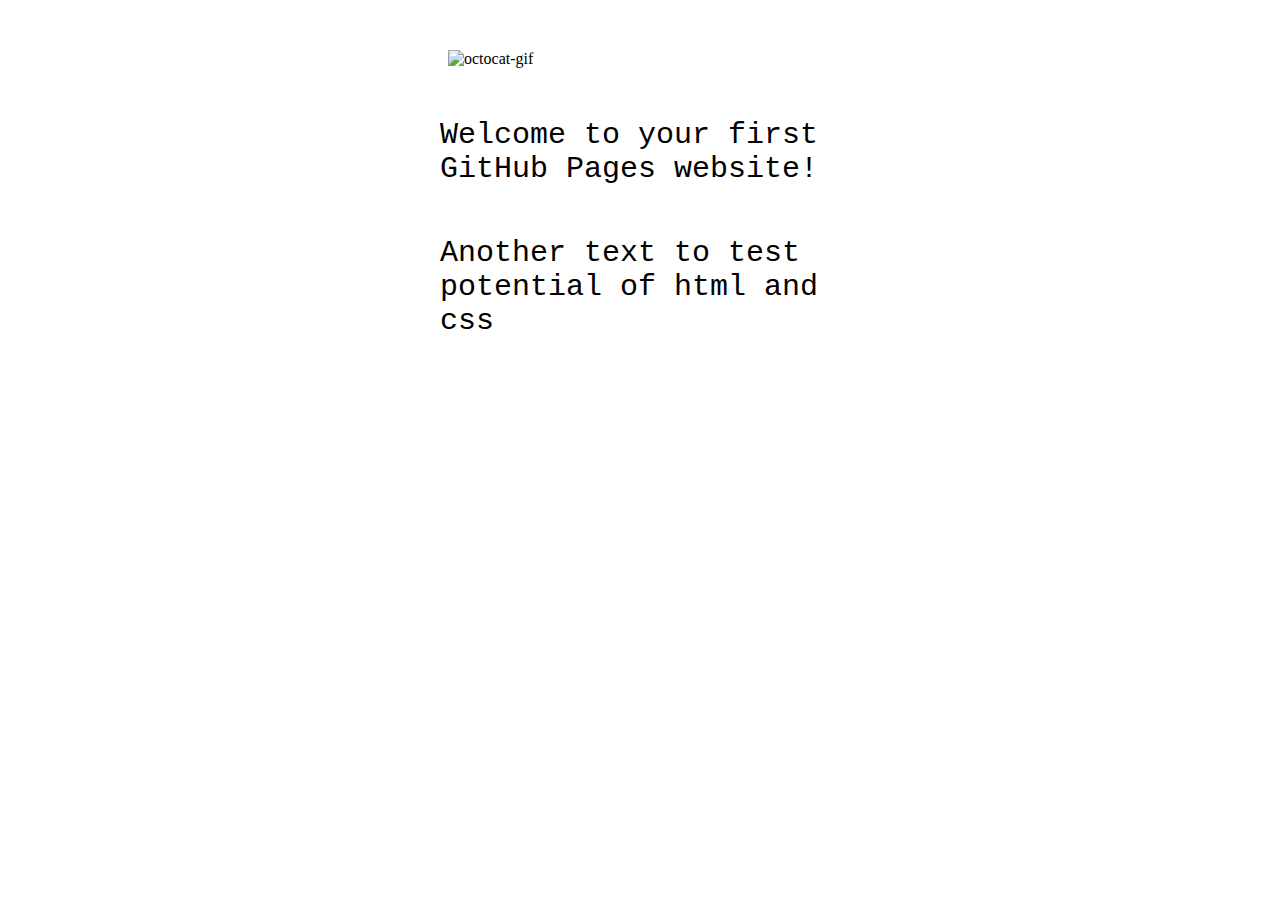
==== index.html @ 8db2c9a0 "Add test" ====
<!DOCTYPE html>

<html>
<head>
  <meta http-equiv="Content-Type" content="text/html; charset=utf-8"/>
  <title>Quviry world!</title>
  <LINK href="styles.css" rel="stylesheet" type="text/css">
</head>

<body>

<img src="https://octodex.github.com/images/daftpunktocat-thomas.gif" id="octocat" alt="octocat-gif" />

<p>Welcome to your first GitHub Pages website!</p>
  <p>Another text to test potential of html and css</p>

</body>
</html>
---- styles.css ----
* {
  margin:0px;
  padding:0px;
}

#octocat {
  display: block;
  width:384px;
  margin: 50px auto;
}

p {
  display: block;
  width: 400px;
  margin: 50px auto;
  font: 30px Monaco,"Courier New","DejaVu Sans Mono","Bitstream Vera Sans Mono",monospace;
}
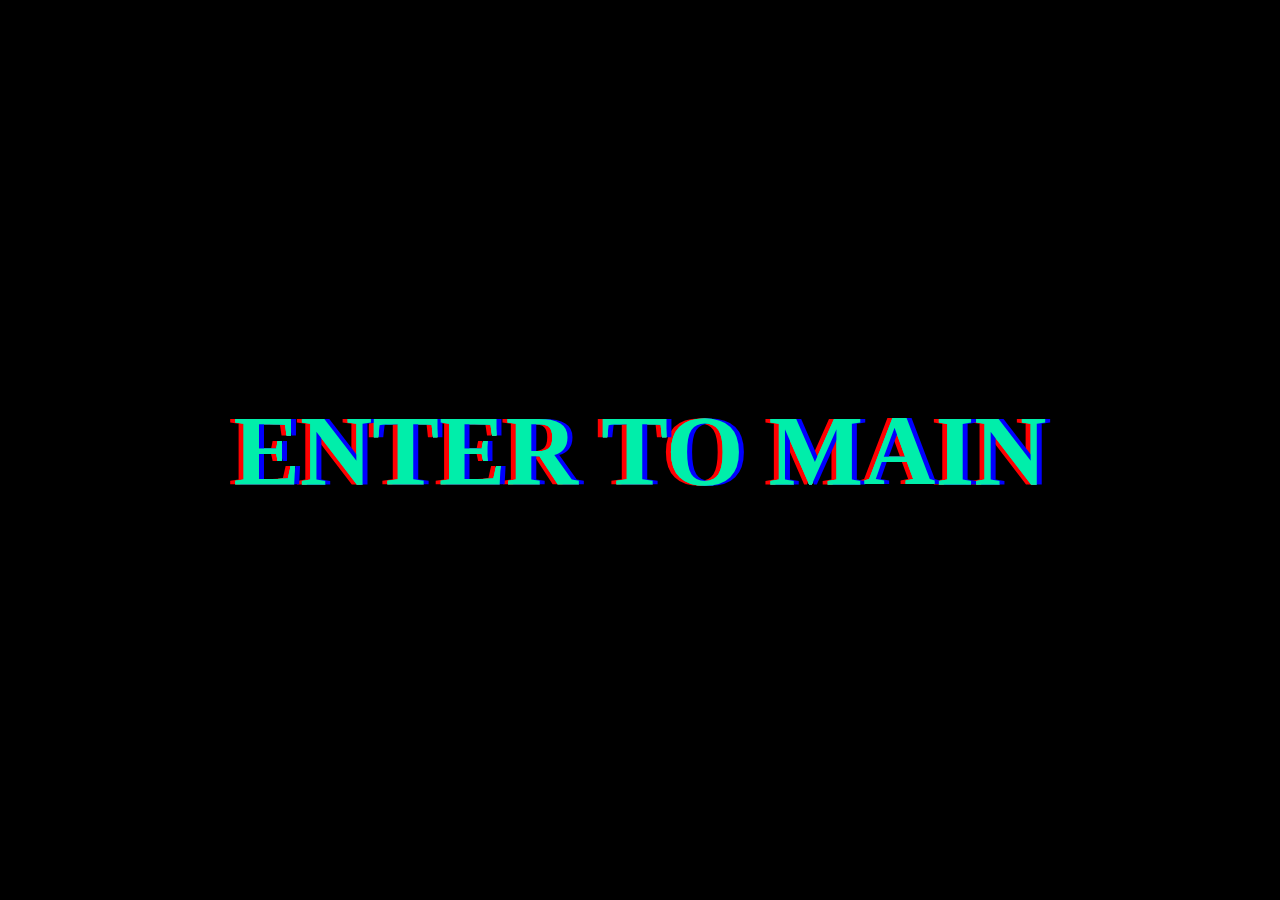
==== commit 0f503ba6: "Firststeps builded" ====
--- a/index.html
+++ b/index.html
@@ -1,18 +1,22 @@
 <!DOCTYPE html>
 
 <html>
-<head>
-  <meta http-equiv="Content-Type" content="text/html; charset=utf-8"/>
-  <title>Quviry world!</title>
-  <LINK href="styles.css" rel="stylesheet" type="text/css">
-</head>
+  <head>
+    <meta http-equiv="Content-Type" content="text/html; charset=utf-8"/>
+    <title>Quviry world!</title>
+    <LINK href="Styles/index_style.css" rel="stylesheet" type="text/css">
+  </head>
 
-<body>
+  <body>
+  <!--        <img src="https://octodex.github.com/images/daftpunktocat-thomas.gif" id="octocat" alt="octocat-gif" /> -->
+    <div class="top">
+      <div class="welcome">ENTER TO MAIN</div>
+    </div>
+  <div class="WhatWeAre">
 
-<img src="https://octodex.github.com/images/daftpunktocat-thomas.gif" id="octocat" alt="octocat-gif" />
+  </div>
+  <div class="WhatWeDo">
 
-<p>Welcome to your first GitHub Pages website!</p>
-  <p>Another text to test potential of html and css</p>
-
-</body>
+  </div>
+  </body>
 </html>
--- a/Styles/index_style.css
+++ b/Styles/index_style.css
@@ -0,0 +1,192 @@
+* {
+  margin: 0 ;
+  padding: 0 ;
+}
+body,html {
+  background-color: black ;
+  color: aliceblue ;
+  width: 100%;
+  height: 100%;
+}
+/* welcome header */
+.top{
+  display: flex;
+  justify-content: center ;
+  align-items: center;
+  height: 100% ;
+}
+.welcome{
+  font-size: 100px;
+  font-weight: 600;
+  font-family: Molot;
+  text-align: center ;
+  position: relative;
+  padding: 30px;
+}
+.welcome::before , .welcome::after {
+  content: "ENTER TO MAIN" ;
+  position: absolute;
+  top: 0px ;
+  left: -30px ;
+  height: 100% ;
+  width: 100% ;
+  overflow: hidden ;
+  padding: 30px ;
+  z-index: 1;
+  color: #00eeaa;
+}
+.welcome::before {
+  text-shadow: -5px 0 red;
+  animation: welcome-before 2s linear 0s infinite alternate;
+}
+.welcome::after {
+  text-shadow: 5px 0 blue;
+  animation: welcome-after 2s linear 0s infinite alternate;
+}
+.welcome:hover {
+  z-index: 20;
+  animation: welcome-hover 3s linear 0s paused alternate;
+}
+@keyframes welcome-before {
+  0% {
+    clip: rect(48px, 800px, 62px, 30px);
+  }
+  5% {
+    clip: rect(14px, 800px, 91px, 30px);
+  }
+  10% {
+    clip: rect(118px,800px, 8px, 30px);
+  }
+  15% {
+    clip: rect(81px, 800px, 140px, 30px);
+  }
+  20% {
+    clip: rect(143px,800px, 67px, 30px);
+  }
+  25% {
+    clip: rect(51px, 800px, 121px, 30px);
+  }
+  30% {
+    clip: rect(139px,800px, 67px, 30px);
+  }
+  35% {
+    clip: rect(113px,800px, 94px, 30px);
+  }
+  40% {
+    clip: rect(4px, 800x, 59px, 30px);
+  }
+  45% {
+    clip: rect(89px, 800px, 94px, 30px);
+  }
+  50% {
+    clip: rect(66px, 800px, 9px, 30px);
+  }
+  55% {
+    clip: rect(123px,800px, 19px, 30px);
+  }
+  60% {
+    clip: rect(142px,800px, 132px, 30px);
+  }
+  65% {
+    clip: rect(73px, 800px, 100px, 30px);
+  }
+  70% {
+    clip: rect(57px, 800px, 118px, 30px);
+  }
+  75% {
+    clip: rect(71px, 800px, 15px, 30px);
+  }
+  80% {
+    clip: rect(138px,800px, 100px, 30px);
+  }
+  85% {
+    clip: rect(130px,800px, 33px, 30px);
+  }
+  90% {
+    clip: rect(66px, 800px, 89px, 30px);
+  }
+  95% {
+    clip: rect(12px, 800px, 107px, 30px);
+  }
+  100% {
+    clip: rect(71px, 800px, 58px, 30px);
+  }
+}
+@keyframes welcome-after {
+  0% {
+    clip: rect(31px, 800px, 89px, 30px);
+  }
+  5% {
+    clip: rect(139px,800px, 6px, 30px);
+  }
+  10% {
+    clip: rect(88px, 800px, 23px, 30px);
+  }
+  15% {
+    clip: rect(117px,800px, 6px, 30px);
+  }
+  20% {
+    clip: rect(127px,800px, 41px, 30px);
+  }
+  25% {
+    clip: rect(86px, 800px, 73px, 30px);
+  }
+  30% {
+    clip: rect(16px, 800px, 135px, 30px);
+  }
+  35% {
+    clip: rect(32px, 800px, 13px, 30px);
+  }
+  40% {
+    clip: rect(29px, 800px, 121px, 30px);
+  }
+  45% {
+    clip: rect(65px, 800px, 37px, 30px);
+  }
+  50% {
+    clip: rect(141px,800px, 37px, 30px);
+  }
+  55% {
+    clip: rect(125px,800px, 6px, 30px);
+  }
+  60% {
+    clip: rect(65px, 800px, 63px, 30px);
+  }
+  65% {
+    clip: rect(69px, 800px, 31px, 30px);
+  }
+  70% {
+    clip: rect(101px,800px, 139px, 30px);
+  }
+  75% {
+    clip: rect(82px, 800px, 127px, 30px);
+  }
+  80% {
+    clip: rect(76px, 800px, 15px, 30px);
+  }
+  85% {
+    clip: rect(94px, 800px, 53px, 30px);
+  }
+  90% {
+    clip: rect(45px, 800px, 1px, 30px);
+  }
+  95% {
+    clip: rect(129px,800px, 139px, 30px);
+  }
+  100% {
+    clip: rect(90px, 800px, 87px, 30px);
+  }
+}
+@keyframes welcome-hover {
+  0% {
+    clip: rect(10px, 300px, 80px, 30px);
+  }
+    500%{
+      color: #770000;
+    clip: rect(10 px , 400px, 80px ,30px );
+  }
+    100%{
+      color: red;
+    clip: rect(10 px , 500px, 80px ,30px );
+  }
+}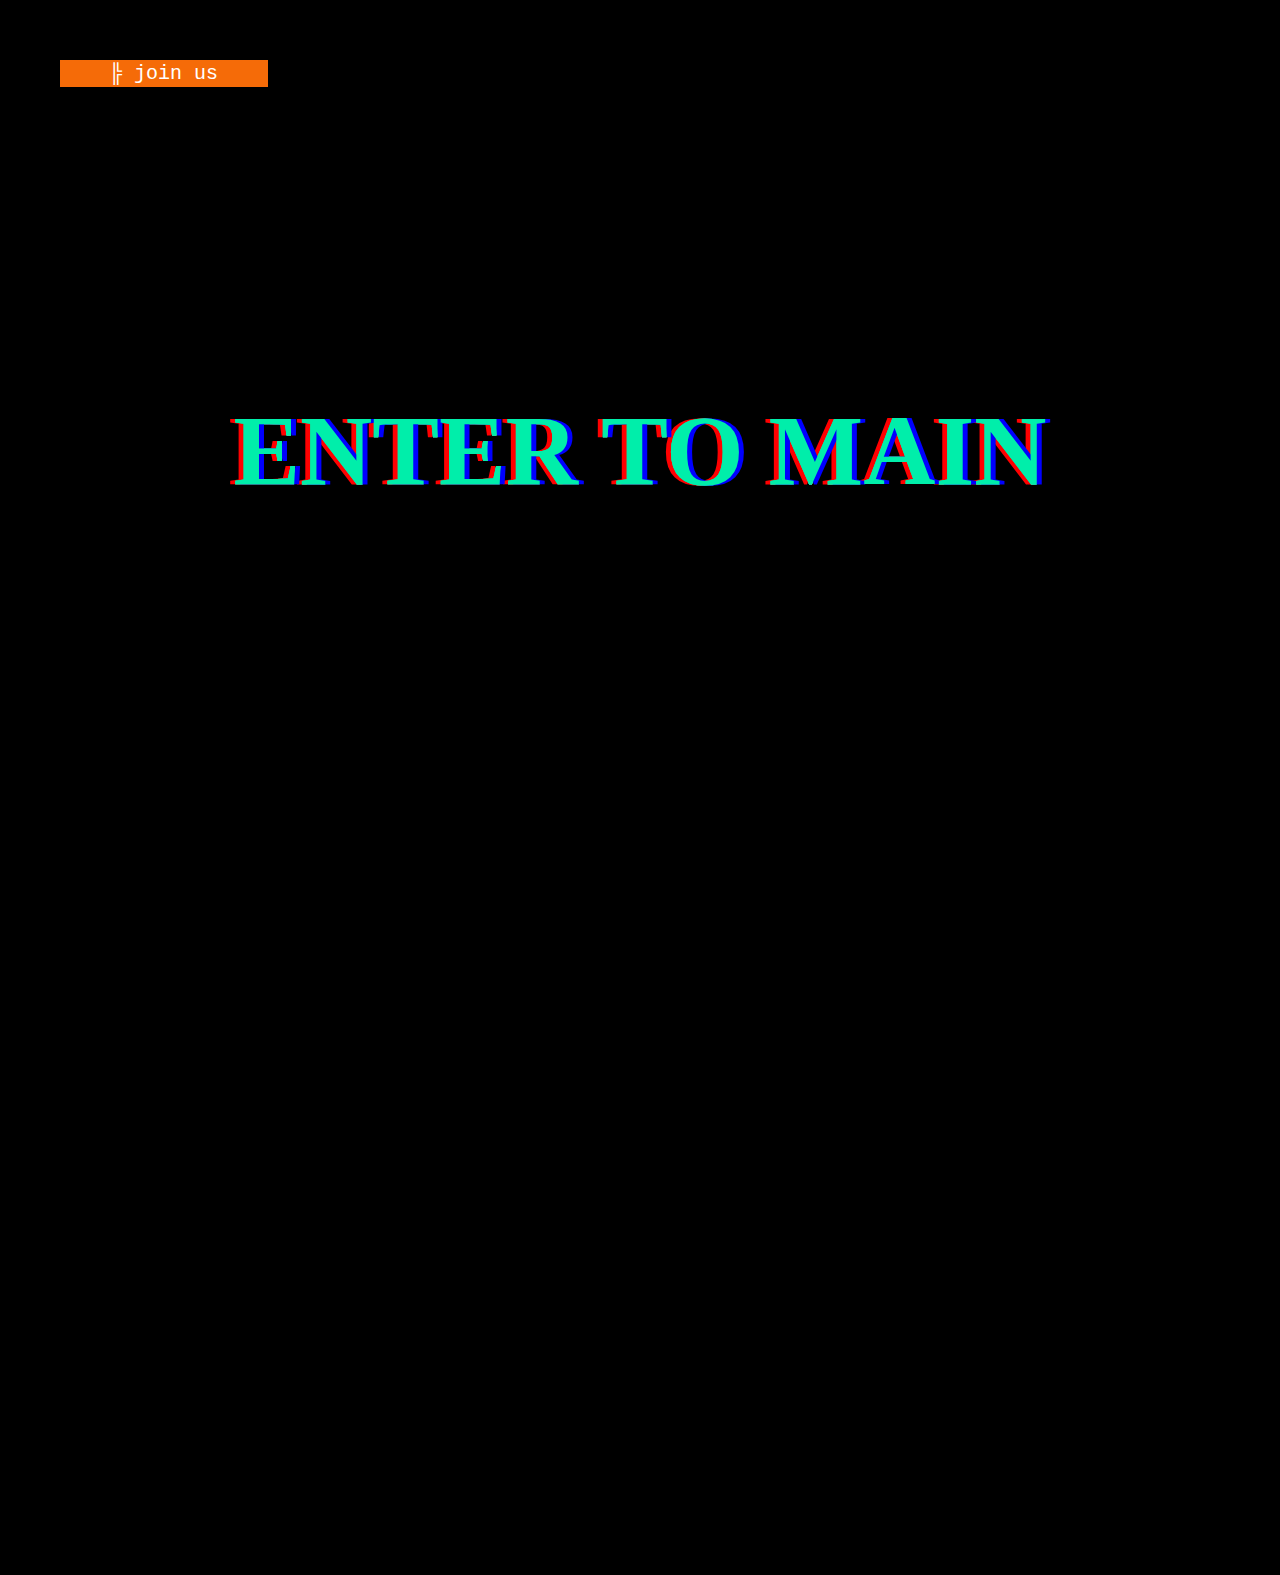
==== commit ddefe857: "grow on" ====
--- a/index.html
+++ b/index.html
@@ -9,14 +9,18 @@
 
   <body>
   <!--        <img src="https://octodex.github.com/images/daftpunktocat-thomas.gif" id="octocat" alt="octocat-gif" /> -->
-    <div class="top">
-      <div class="welcome">ENTER TO MAIN</div>
+  <div class="target">join us</div>
+  <div class="top">
+    <div class="welcome">ENTER TO MAIN</div>
+  </div>
+  <div class="WhatWeAre">
+    <h2 class="qu">What we are</h2>
+    <div class="WhatWeAre_container">
+      <div class="WhatWeAre_item">Our truly target is illusion you</div>
+      <div class="WhatWeAre_item">You ilusionise yourssel without us</div>
+      <div class="WhatWeAre_item">But we can help u every time u do it</div>
     </div>
-  <div class="WhatWeAre">
-
   </div>
-  <div class="WhatWeDo">
-
-  </div>
+  <div class="WhatWeDo"></div>
   </body>
 </html>
--- a/Styles/index_style.css
+++ b/Styles/index_style.css
@@ -5,15 +5,40 @@
 body,html {
   background-color: black ;
   color: aliceblue ;
-  width: 100%;
   height: 100%;
-}
+  top: 0px;
+  left: 0px;
+  width: available;
+  justify-content: center;
+  overflow: hidden;
+}
+body{
+  overflow: auto;
+}
+
+/*Alwais on screen section*/
+.target {
+  position: fixed;
+  z-index: 999;
+  color: white;
+  background-color: #f56b08;
+  padding: 2px 50px;
+  margin: 60px ;
+  font-family: monospace;
+  font-size: 20px;
+}
+.target::before{
+  content: "╠  ";
+}
+
 /* welcome header */
+
 .top{
   display: flex;
   justify-content: center ;
   align-items: center;
-  height: 100% ;
+  height: 100vh ;
+  width: 100%;
 }
 .welcome{
   font-size: 100px;
@@ -189,4 +214,55 @@
       color: red;
     clip: rect(10 px , 500px, 80px ,30px );
   }
+}
+
+/*WhatWeAre*/
+
+.WhatWeAre{
+  background-color: #080808;
+  width: 100%;
+  height: 75%;
+  display: flex;
+  flex-direction: column;
+  align-items: center;
+}
+.qu {
+  margin: 50px;
+  font-size: 50px;
+  font-family: monospace;
+}
+.WhatWeAre_container{
+  display: flex;
+  width: 100%;
+  justify-content: space-around;
+  flex-direction: initial;
+}
+.WhatWeAre_item{         /* TODO : замостить картинкой элемент и проявлять текст при наведении*/
+  position: relative;
+  display: inline-grid;
+  background-color: #0f0f0f;
+  align-content: center;
+  align-items: center;
+  text-align: center;
+  height: 25vw;
+  width: 25vw;
+  margin: auto;
+  font-family: monospace;
+  font-size: 40px;
+  font-weight: 20;
+}
+.WhatWeAre_item::after{
+  content: "";
+  position: absolute;
+  height: 100%;
+  width: 100%;
+  z-index: 99;
+  background-image: url("images/skull_icon.jpg");
+  background-size: cover;
+  opacity: 1;
+  transition-timing-function: linear;
+  transition-duration: 500ms;
+}
+.WhatWeAre_item:hover::after , .WhatWeAre_item:active::after{
+  opacity: 0;
 }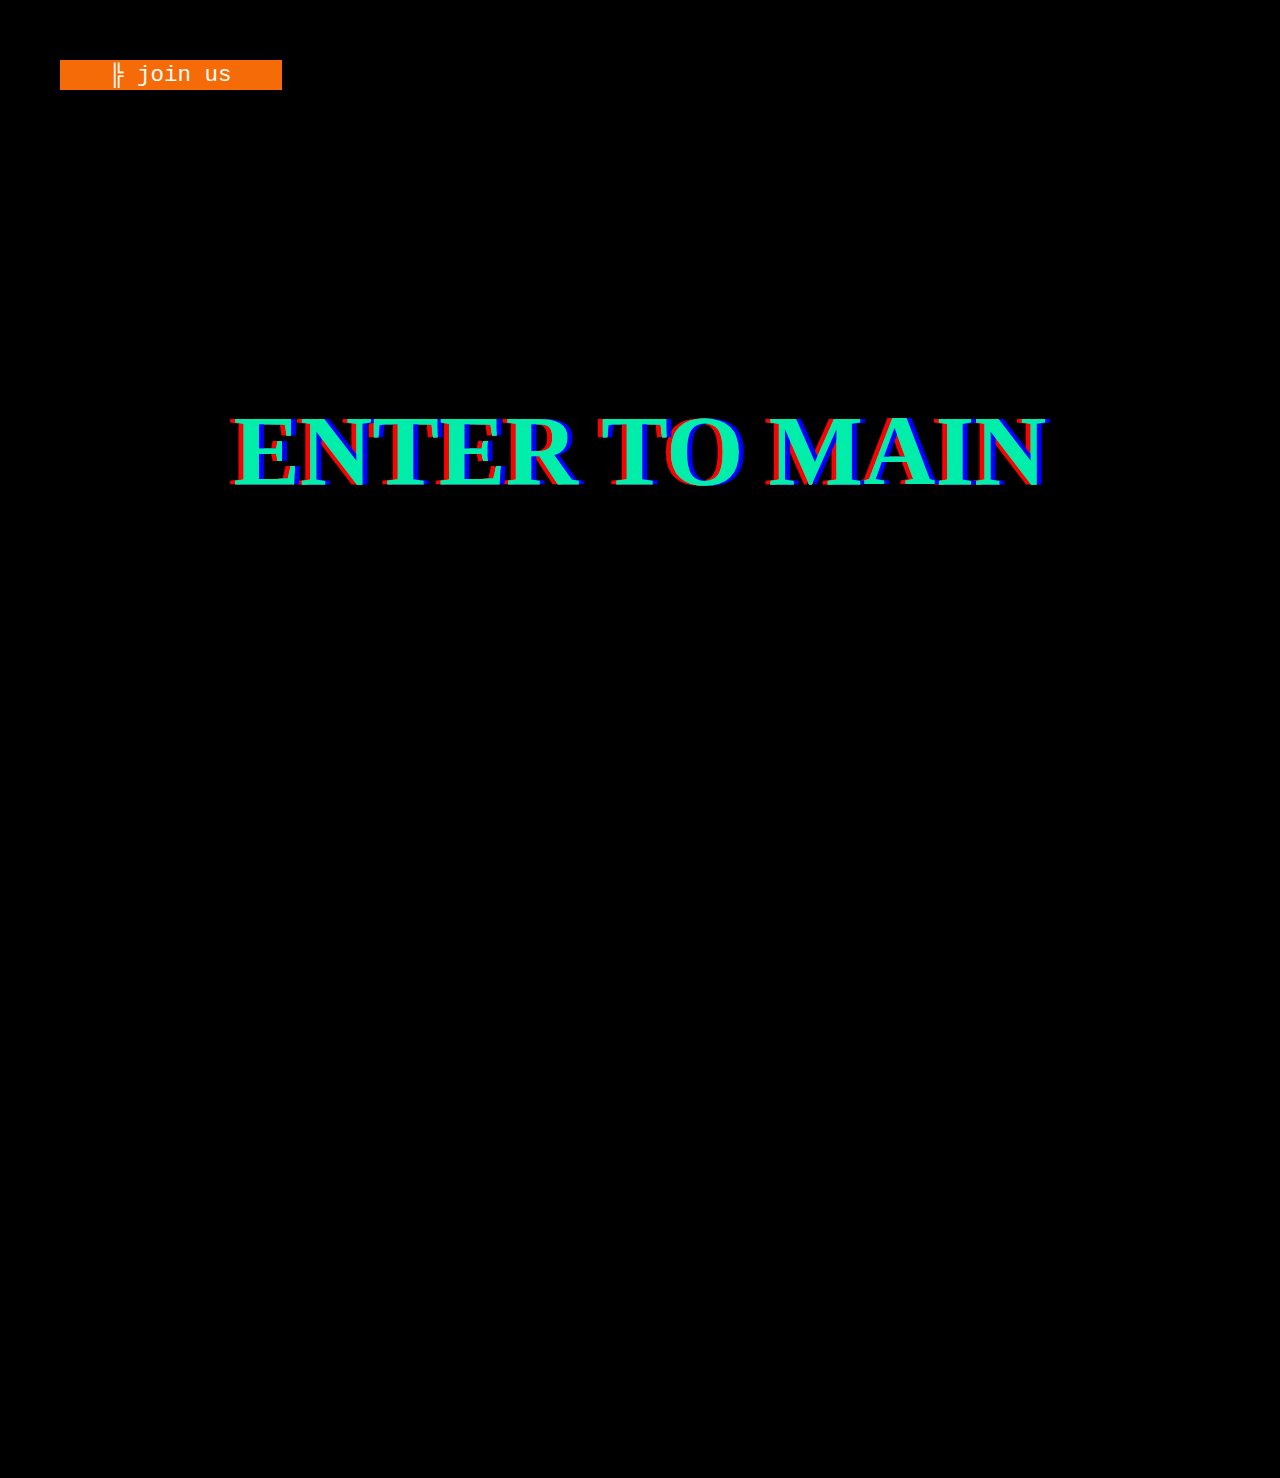
==== commit d275ae2e: "HOTFIX" ====
--- a/index.html
+++ b/index.html
@@ -16,11 +16,18 @@
   <div class="WhatWeAre">
     <h2 class="qu">What we are</h2>
     <div class="WhatWeAre_container">
-      <div class="WhatWeAre_item">Our truly target is illusion you</div>
-      <div class="WhatWeAre_item">You ilusionise yourssel without us</div>
-      <div class="WhatWeAre_item">But we can help u every time u do it</div>
+      <div class="WhatWeAre_item">
+        Our truly target is illusion you
+      </div>
+      <div class="WhatWeAre_item">
+        You ilusionise yourself without us
+      </div>
+      <div class="WhatWeAre_item">
+        But we can help u every time u do it
+      </div>
     </div>
   </div>
+  <script>alert("hello")</script>
   <div class="WhatWeDo"></div>
   </body>
 </html>
--- a/Styles/index_style.css
+++ b/Styles/index_style.css
@@ -25,7 +25,7 @@
   padding: 2px 50px;
   margin: 60px ;
   font-family: monospace;
-  font-size: 20px;
+  font-size: 2.5vh;
 }
 .target::before{
   content: "╠  ";
@@ -221,7 +221,7 @@
 .WhatWeAre{
   background-color: #080808;
   width: 100%;
-  height: 75%;
+  height: auto;
   display: flex;
   flex-direction: column;
   align-items: center;
@@ -232,6 +232,7 @@
   font-family: monospace;
 }
 .WhatWeAre_container{
+  margin: 50px 0px;
   display: flex;
   width: 100%;
   justify-content: space-around;
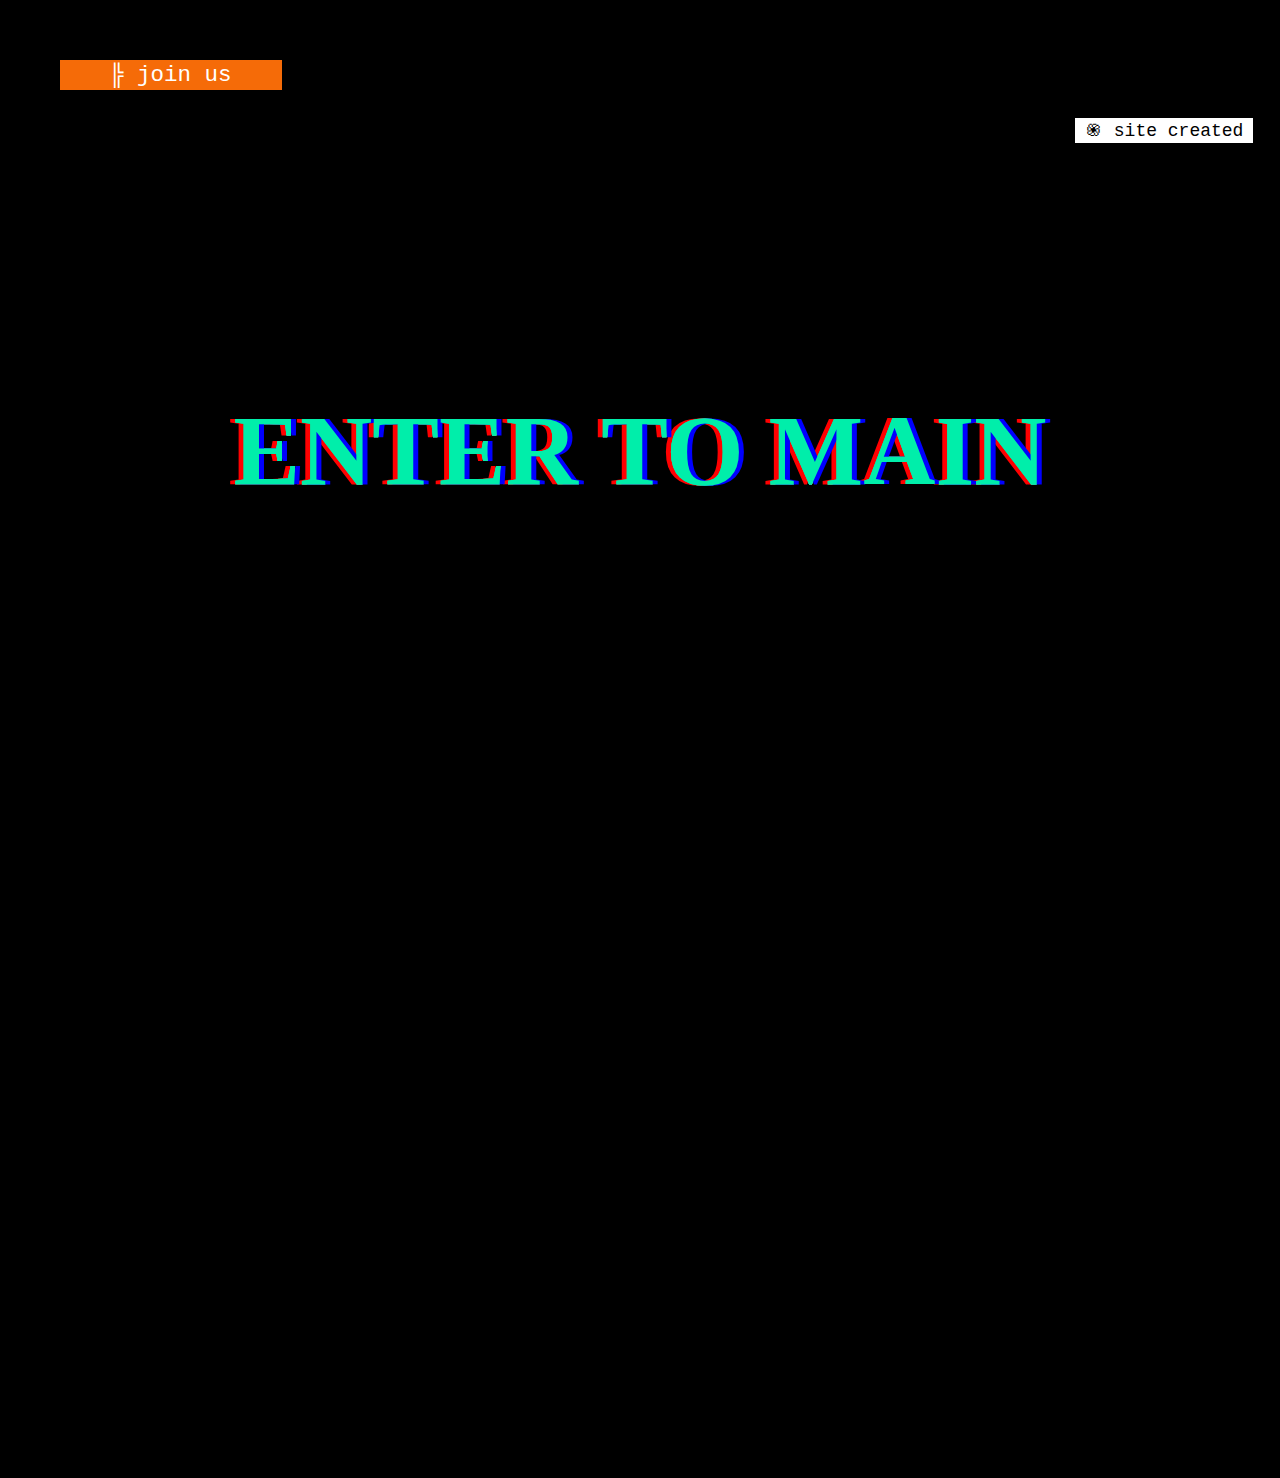
==== commit 7fc5a50d: "oos added" ====
--- a/index.html
+++ b/index.html
@@ -10,6 +10,7 @@
   <body>
   <!--        <img src="https://octodex.github.com/images/daftpunktocat-thomas.gif" id="octocat" alt="octocat-gif" /> -->
   <div class="target">join us</div>
+  <div class="upd">site created</div>
   <div class="top">
     <div class="welcome">ENTER TO MAIN</div>
   </div>
@@ -27,7 +28,6 @@
       </div>
     </div>
   </div>
-  <script>alert("hello")</script>
   <div class="WhatWeDo"></div>
   </body>
 </html>
--- a/Styles/index_style.css
+++ b/Styles/index_style.css
@@ -29,6 +29,22 @@
 }
 .target::before{
   content: "╠  ";
+}
+.upd {
+  position: fixed;
+  z-index: 999;
+  color: black;
+  background-color: white;
+  border: 1px solid black;
+  right: 2vw;
+  top: 13vh;
+  padding : 2px 10px;
+  font-family: monospace;
+
+  font-size: 2vh;
+}
+.upd::before{
+  content: "֍ ";
 }
 
 /* welcome header */
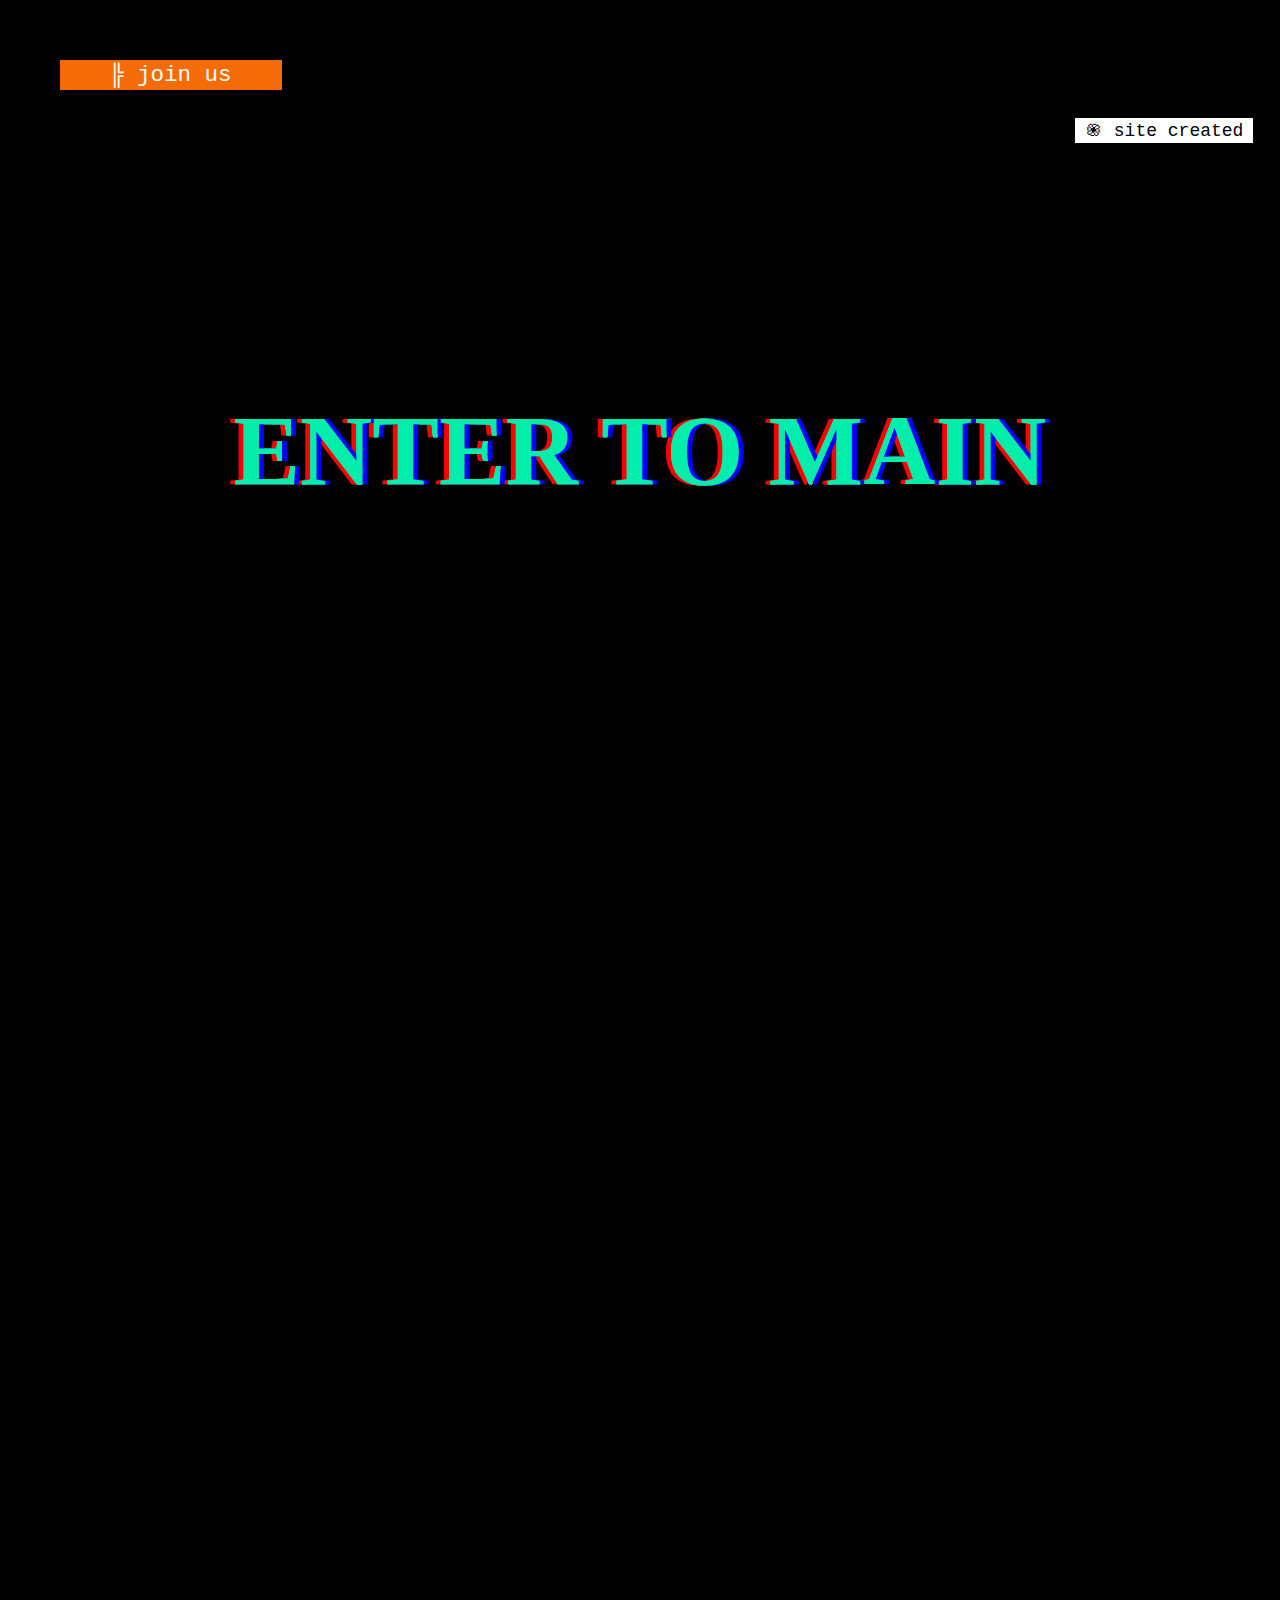
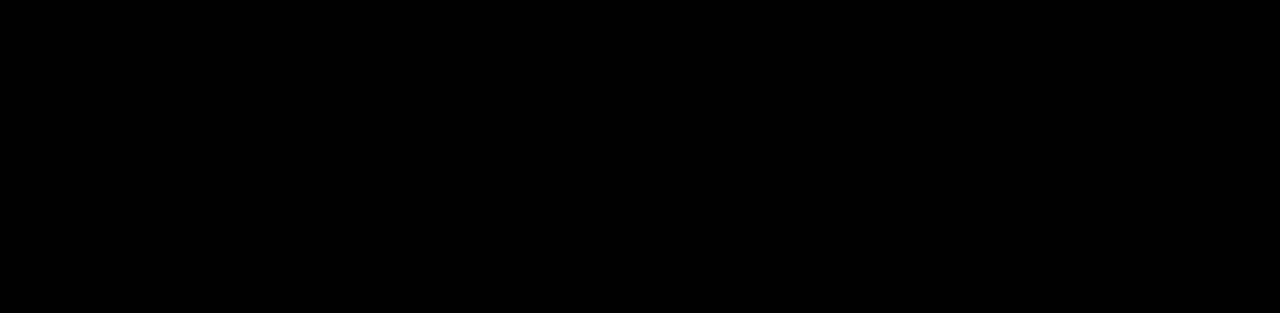
==== commit d4cd5f9a: "Files relocated" ====
--- a/index.html
+++ b/index.html
@@ -5,6 +5,10 @@
     <meta http-equiv="Content-Type" content="text/html; charset=utf-8"/>
     <title>Quviry world!</title>
     <LINK href="Styles/index_style.css" rel="stylesheet" type="text/css">
+    <script src="https://cdnjs.cloudflare.com/ajax/libs/p5.js/0.9.0/p5.js"></script>
+    <script src="https://cdnjs.cloudflare.com/ajax/libs/p5.js/0.9.0/addons/p5.dom.min.js"></script>
+    <script src="https://cdnjs.cloudflare.com/ajax/libs/p5.js/0.9.0/addons/p5.sound.min.js"></script>
+    <!--<base href="https://quviry.github.io/">-->
   </head>
 
   <body>
@@ -28,6 +32,20 @@
       </div>
     </div>
   </div>
-  <div class="WhatWeDo"></div>
+  <div class="WhatWeDo">
+    <div class="nameplate">What we do</div>
+    <div class="craft">
+      <img src="Styles/images/craft_a_pic.png">
+      <div class="craft_description" id="a">Specekeygen</div>
+    </div>
+    <div class="craft">
+      <img src="Styles/images/craft_b_pic.png">
+      <div class="craft_description" id="b">ICSPD</div>
+    </div>
+    <div class="craft">
+      <img src="Styles/images/craft_c_pic.png">
+      <div class="craft_description" id="c">Digitizer</div>
+    </div>
+  </div>
   </body>
 </html>
--- a/Styles/index_style.css
+++ b/Styles/index_style.css
@@ -61,7 +61,7 @@
   font-weight: 600;
   font-family: Molot;
   text-align: center ;
-  position: relative;
+  position: sticky;
   padding: 30px;
 }
 .welcome::before , .welcome::after {
@@ -254,7 +254,7 @@
   justify-content: space-around;
   flex-direction: initial;
 }
-.WhatWeAre_item{         /* TODO : замостить картинкой элемент и проявлять текст при наведении*/
+.WhatWeAre_item{
   position: relative;
   display: inline-grid;
   background-color: #0f0f0f;
@@ -263,7 +263,7 @@
   text-align: center;
   height: 25vw;
   width: 25vw;
-  margin: auto;
+  /*margin: auto;*/
   font-family: monospace;
   font-size: 40px;
   font-weight: 20;
